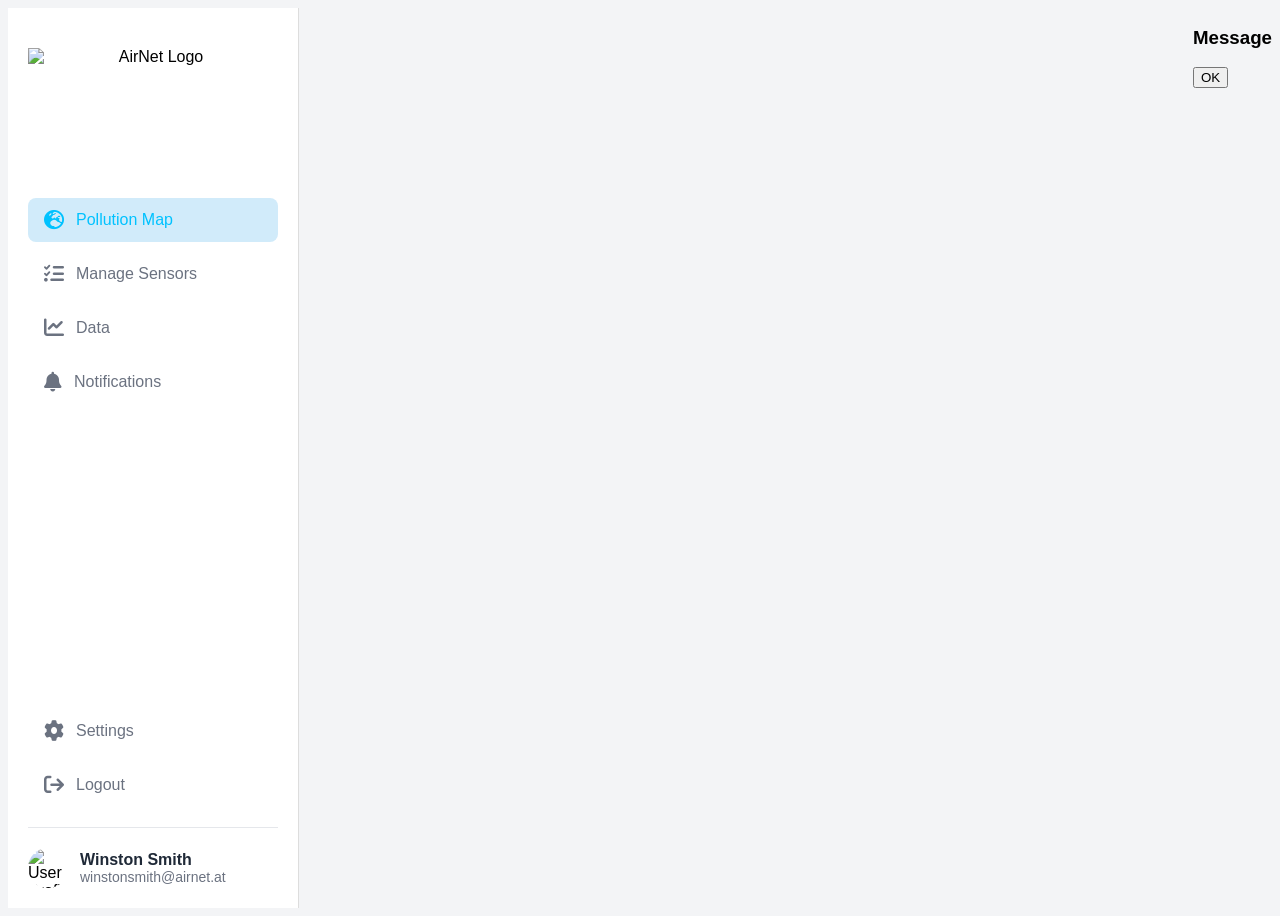
==== source/Beta-1.4/templates/map.html @ 6587bd21 "test" ====
<!DOCTYPE html>
<html lang="en">
<head>
    <meta charset="UTF-8">
    <meta name="viewport" content="width=device-width, initial-scale=1.0">
    <title>AirNet Map</title>
    <link rel="stylesheet" href="https://unpkg.com/leaflet/dist/leaflet.css" />
    <link rel="stylesheet" href="https://cdnjs.cloudflare.com/ajax/libs/font-awesome/6.0.0-beta3/css/all.min.css">
    <script src="https://cdn.tailwindcss.com"></script>
    <script src="https://unpkg.com/leaflet/dist/leaflet.js"></script>
    <style>
        @import url('https://rsms.me/inter/inter.css');
        :root { font-family: 'Inter', sans-serif; }
        @supports (font-variation-settings: normal) {
            :root { font-family: 'Inter var', sans-serif; }
        }
        
        body {
            display: flex;
            background-color: #f3f4f6;
            overflow: hidden;
            height: 100vh;
        }
        
        #sidebar {
            width: 250px;
            background-color: #fff;
            display: flex;
            flex-direction: column;
            justify-content: space-between;
            border-right: 1px solid #ddd;
            padding: 20px;
        }
        #logo {
            text-align: center;
            margin-bottom: 50px;
        }
        #logo img {
            width: auto;
            height: 100px;
            display: block;
            margin: 20px auto 0;
        }
        #main-menu ul {
            list-style: none;
            padding: 0;
            margin: 0;
        }
        #main-menu li {
            margin-bottom: 10px;
        }
        #main-menu a {
            display: flex;
            align-items: center;
            padding: 12px 16px;
            border-radius: 8px;
            text-decoration: none;
            color: #6b7280;
            font-weight: 500;
            transition: all 0.2s;
        }
        #main-menu a i {
            margin-right: 12px;
            font-size: 20px;
        }
        #main-menu a.active {
            background-color: #d1ebfa;
            color: #00c2ff;
        }
        #map {
            flex-grow: 1;
            height: 100vh;
        }
        .leaflet-marker-icon {
            filter: drop-shadow(0 2px 2px rgba(0, 0, 0, 0.4));
        }
        .leaflet-popup-content-wrapper {
            border-radius: 8px;
        }
        .user-profile {
            display: flex;
            align-items: center;
            padding-top: 20px;
            border-top: 1px solid #e5e7eb;
            margin-top: 20px;
        }
        .user-profile img {
            width: 40px;
            height: 40px;
            border-radius: 50%;
            object-fit: cover;
            margin-right: 12px;
        }
        .user-info {
            display: flex;
            flex-direction: column;
        }
        .user-profile .name {
            font-weight: 600;
            color: #1f2937;
        }
        .user-profile .email {
            font-size: 0.875rem;
            color: #6b7280;
        }
    </style>
</head>
<body>
    <aside id="sidebar">
        <div>
            <div id="logo">
                <img src="/assets/logo.png" alt="AirNet Logo">
            </div>
            <nav id="main-menu">
                <ul>
                    <li>
                        <a href="/map" class="active">
                            <i class="fa-solid fa-earth-europe"></i>
                            Pollution Map
                        </a>
                    </li>
                    <li>
                        <a href="/sensors">
                            <i class="fa-solid fa-list-check"></i>
                            Manage Sensors
                        </a>
                    </li>
                    <li>
                        <a href="/data">
                            <i class="fa-solid fa-chart-line"></i>
                            Data
                        </a>
                    </li>
                    <li>
                        <a href="/notifications">
                            <i class="fa-solid fa-bell"></i>
                            Notifications
                        </a>
                    </li>
                </ul>
            </nav>
        </div>
        <div>
            <nav id="main-menu">
                <ul>
                    <li>
                        <a href="/settings">
                            <i class="fa-solid fa-gear"></i>
                            Settings
                        </a>
                    </li>
                    <li>
                        <a href="/logout">
                            <i class="fa-solid fa-arrow-right-from-bracket"></i>
                            Logout
                        </a>
                    </li>
                </ul>
            </nav>
            <div class="user-profile">
                <img src="https://avatar.iran.liara.run/public/boy" alt="User Profile">
                <div class="user-info">
                    <span class="name">Winston Smith</span>
                    <span class="email">winstonsmith@airnet.at</span>
                </div>
            </div>
        </div>
    </aside>
    <div id="map"></div>
    <div id="message-modal" class="fixed inset-0 bg-gray-600 bg-opacity-50 overflow-y-auto h-full w-full hidden">
        <div class="relative top-20 mx-auto p-5 border w-96 shadow-lg rounded-md bg-white">
            <h3 class="text-xl font-bold mb-2">Message</h3>
            <p id="modal-message" class="mb-4"></p>
            <div class="text-right">
                <button onclick="document.getElementById('message-modal').style.display='none';" class="px-4 py-2 bg-blue-500 text-white rounded-lg hover:bg-blue-600">
                    OK
                </button>
            </div>
        </div>
    </div>
    <script>
        const API_BASE_URL = window.location.origin;
        const map = L.map('map').setView([48.2082, 16.3738], 10); // Default view to Vienna
        L.tileLayer('https://{s}.tile.openstreetmap.org/{z}/{x}/{y}.png', {
            attribution: '&copy; <a href="https://www.openstreetmap.org/copyright">OpenStreetMap</a> contributors'
        }).addTo(map);
        const markers = {};
        const queryParams = new URLSearchParams(window.location.search);
        const deviceToLocate = queryParams.get('device_id');
        let tempMarker = null;
        function showMessage(message) {
            document.getElementById('modal-message').textContent = message;
            document.getElementById('message-modal').style.display = 'block';
        }
        function getAirQualityIcon(airQualityStatus, isOnline) {
            if (!isOnline) {
                return 'assets/sad-earth.png';
            }
            if (airQualityStatus === 'good') {
                return 'assets/happy-earth.png';
            } else if (airQualityStatus === 'mid') {
                return 'assets/neutral-earth.png';
            } else {
                return 'assets/sad-earth.png';
            }
        }
        async function fetchAndDisplayMarkers() {
            try {
                const response = await fetch(`${API_BASE_URL}/devices/latest`);
                const devices = await response.json();
                const currentMarkers = new Set(Object.keys(markers));
                devices.forEach(device => {
                    const uniqueid = device.uniqueid;
                    const lat = device.latitude;
                    const lng = device.longitude;
                    const isOnline = device.is_online;
                    const airQualityStatus = device.airQualityStatus;
                    const pm2_5 = device.pm2_5;
                    const pm10 = device.pm10;
                    const voc = device.volatileOrganicCompounds;
                    const co = device.CO;
                    const no2 = device.NO2;
                    const o3 = device.O3;

                    // Remove existing marker if device is offline
                    if (!isOnline && markers[uniqueid]) {
                        map.removeLayer(markers[uniqueid]);
                        delete markers[uniqueid];
                        currentMarkers.delete(uniqueid);
                        return;
                    }
                    
                    if (lat && lng && isOnline) {
                        const iconUrl = getAirQualityIcon(airQualityStatus, isOnline);
                        const icon = L.icon({
                            iconUrl: iconUrl,
                            iconSize: [48, 48],
                            iconAnchor: [24, 48]
                        });
                        const popupContent = `
                            <h4 class="text-md font-semibold">${device.name || 'Unnamed Sensor'}</h4>
                            <p class="text-xs text-gray-500">ID: ${uniqueid}</p>
                            <p class="text-xs text-gray-500">PM2.5: ${pm2_5 !== null ? pm2_5.toFixed(2) : 'N/A'}</p>
                            <p class="text-xs text-gray-500">PM10: ${pm10 !== null ? pm10.toFixed(2) : 'N/A'}</p>
                            <p class="text-xs text-gray-500">VOC: ${voc !== null ? voc.toFixed(2) : 'N/A'}</p>
                            <p class="text-xs text-gray-500">CO: ${co !== null ? co.toFixed(2) : 'N/A'}</p>
                            <p class="text-xs text-gray-500">NO2: ${no2 !== null ? no2.toFixed(2) : 'N/A'}</p>
                            <p class="text-xs text-gray-500">O3: ${o3 !== null ? o3.toFixed(2) : 'N/A'}</p>
                        `;
                        if (markers[uniqueid]) {
                            // Update existing marker
                            markers[uniqueid].setLatLng([lat, lng]);
                            markers[uniqueid].setIcon(icon);
                            markers[uniqueid].setPopupContent(popupContent);
                        } else {
                            // Create new marker
                            const marker = L.marker([lat, lng], { icon: icon }).addTo(map).bindPopup(popupContent);
                            markers[uniqueid] = marker;
                        }
                    } else if (markers[uniqueid]) {
                        // This handles the case where lat/lng is removed or not set
                        map.removeLayer(markers[uniqueid]);
                        delete markers[uniqueid];
                        currentMarkers.delete(uniqueid);
                    }
                });
            } catch (error) {
                console.error("Failed to fetch device data:", error);
            }
        }
        // Handle the location setting mode
        function enterLocationSettingMode(uniqueid) {
            map.getContainer().style.cursor = 'crosshair';
            showMessage(`Click on the map to set the location for sensor: ${uniqueid}`);
            if (tempMarker) {
                map.removeLayer(tempMarker);
            }
            map.on('click', async function(e) {
                const { lat, lng } = e.latlng;
                if (tempMarker) {
                    map.removeLayer(tempMarker);
                }
                const tempIcon = L.icon({
                    iconUrl: 'assets/neutral-earth.png',
                    iconSize: [48, 48],
                    iconAnchor: [24, 48]
                });
                tempMarker = L.marker([lat, lng], { icon: tempIcon }).addTo(map);
                const confirmed = confirm(`Set sensor location to Lat: ${lat.toFixed(4)}, Lng: ${lng.toFixed(4)}?`);
                if (confirmed) {
                    try {
                        const response = await fetch(`${API_BASE_URL}/devices/${uniqueid}`, {
                            method: 'POST',
                            headers: {
                                'Content-Type': 'application/json'
                            },
                            body: JSON.stringify({ latitude: lat, longitude: lng })
                        });
                        if (response.ok) {
                            showMessage("Sensor location updated successfully!");
                            map.off('click');
                            map.getContainer().style.cursor = '';
                            if (tempMarker) {
                                map.removeLayer(tempMarker);
                                tempMarker = null;
                            }
                            fetchAndDisplayMarkers(); // Refresh markers to show the new location
                        } else {
                            const error = await response.json();
                            showMessage(`Failed to update sensor location: ${error.detail}`);
                            map.getContainer().style.cursor = '';
                        }
                    } catch (error) {
                        showMessage("An error occurred while updating the sensor location.");
                        console.error("Update location error:", error);
                        map.getContainer().style.cursor = '';
                    }
                } else {
                    if (tempMarker) {
                        map.removeLayer(tempMarker);
                        tempMarker = null;
                    }
                }
            });
        }
        // Initial setup
        document.addEventListener('DOMContentLoaded', () => {
            if (deviceToLocate) {
                enterLocationSettingMode(deviceToLocate);
            } else {
                fetchAndDisplayMarkers();
                setInterval(fetchAndDisplayMarkers, 5000);
            }
        });
        // Redirect map.html back to itself without the query param to exit location setting mode
        window.onpopstate = function() {
            if (!queryParams.get('device_id')) {
                window.location.reload();
            }
        };
    </script>
</body>
</html>
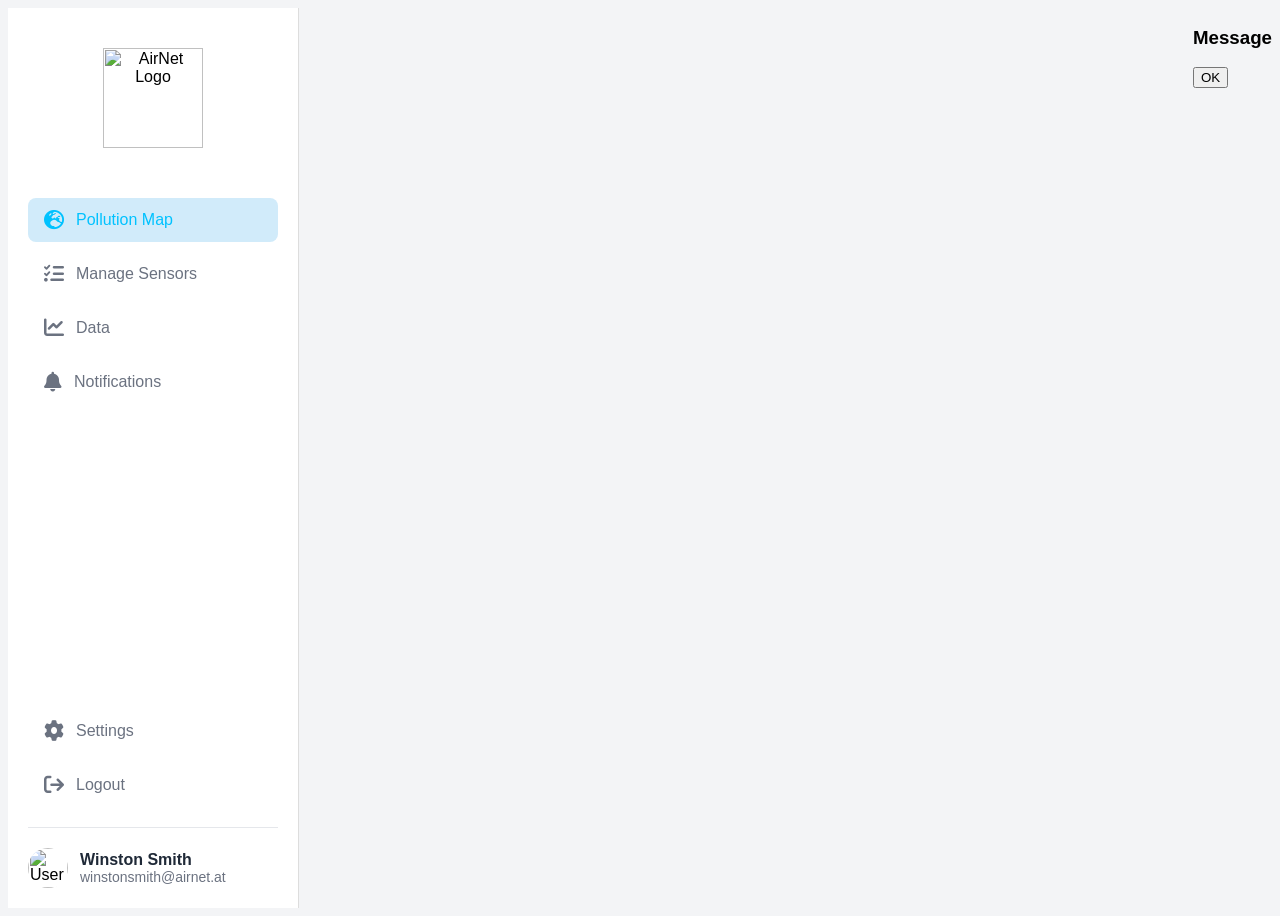
==== commit 8cb3874a: "mobile optimization + confirmed function with multiple sensors" ====
--- a/source/Beta-1.4/templates/map.html
+++ b/source/Beta-1.4/templates/map.html
@@ -1,3 +1,20 @@
+<script>
+  (function () {
+    // Use physical device width to catch iPhones correctly
+    const deviceWidth = window.screen.width;
+
+    // Treat anything <= 768px wide as "mobile"
+    const isMobile = deviceWidth <= 768;
+
+    if (isMobile) {
+      // Avoid redirect loops
+      if (!window.location.pathname.includes("/map_mobile")) {
+        window.location.href = "/map_mobile";
+      }
+    }
+  })();
+</script>
+
 <!DOCTYPE html>
 <html lang="en">
 <head>
